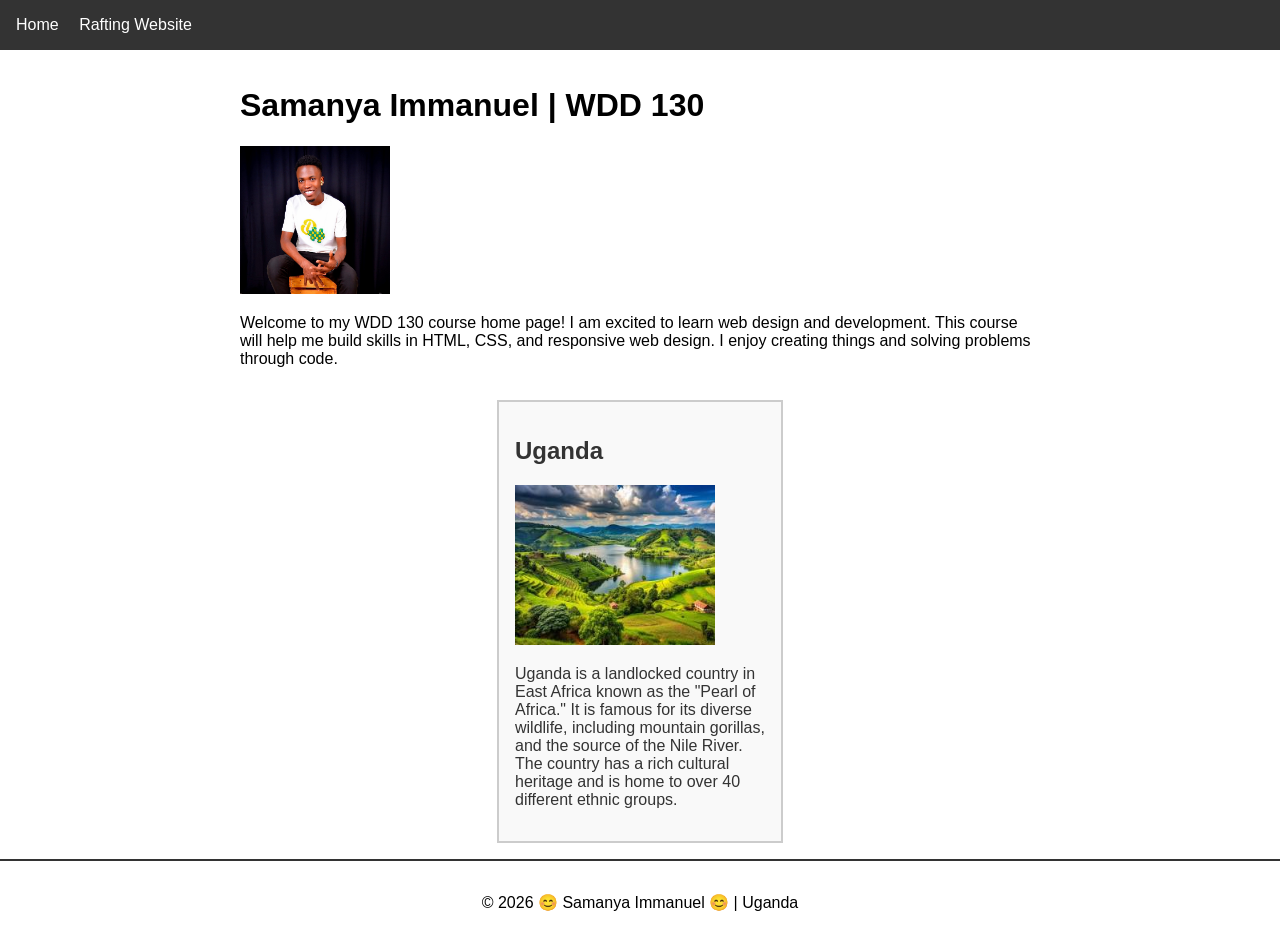
==== index.html @ 30a8c6ed "second week assignments" ====
<!DOCTYPE html>
<html lang="en">

<head>
    <meta charset="UTF-8">
    <meta name="viewport" content="width=device-width, initial-scale=1.0">
    <meta name="description" content="Samanya Immanuel WDD 130 course home page - Learn web design and development, HTML, CSS, and responsive web design.">
    <meta name="author" content="Samanya Immanuel">
    <title>SAMANYA IMMANUEL | WDD 130</title>
    <link rel="stylesheet" href="styles/styles.css">
</head>

<body>
    <header>
        <nav>
            <a href="#">Home</a>
            <a href="wwr/">Rafting Website</a>
        </nav>
    </header>
    <main>
        <h1>Samanya Immanuel | WDD 130</h1>
        <img src="week01/images/profile.jpg" alt="Profile picture of Samaya Immanuel" width="200">
        <p>Welcome to my WDD 130 course home page! I am excited to learn web design and development.
            This course will help me build skills in HTML, CSS, and responsive web design. I enjoy
            creating things and solving problems through code.</p>
    </main>
    <aside>
        <h2>Uganda</h2>
        <img src="week01/images/images.png" alt="Uganda" width="200">
        <p>Uganda is a landlocked country in East Africa known as the "Pearl of Africa." It is famous for its diverse wildlife, including mountain gorillas, and the source of the Nile River. The country has a rich cultural heritage and is home to over 40 different ethnic groups.</p>
    </aside>
    <footer>
        <p>&copy; 2026 😊 Samanya Immanuel 😊 | Uganda</p>
    </footer>
</body>

</html>
---- styles/styles.css ----
/* General Styles */
body {
    font-family: Arial, Helvetica, sans-serif;
    margin: 0;
    padding: 0;
}

/* Header Styles */
header {
    background-color: #333;
    color: white;
    padding: 1rem;
}

nav a {
    color: white;
    text-decoration: none;
    margin-right: 1rem;
}

/* Main Styles */
main {
    max-width: 800px;
    margin: 0 auto;
    padding: 1rem;
}

main img {
    width: 150px;
    height: auto;
}

/* Paragraph Styles */
p {
    padding: 0;
}

/* Aside Styles */
aside {
    width: 250px;
    margin: 0 auto;
    border: 2px solid #ccc;
    padding: 1rem;
    background-color: #f9f9f9;
    color: #333;
}

aside img {
    width: 200px;
    height: auto;
}

/* Footer Styles */
footer {
    margin-top: 1rem;
    border-top: 2px solid #333;
    text-align: center;
    padding: 1rem;
}
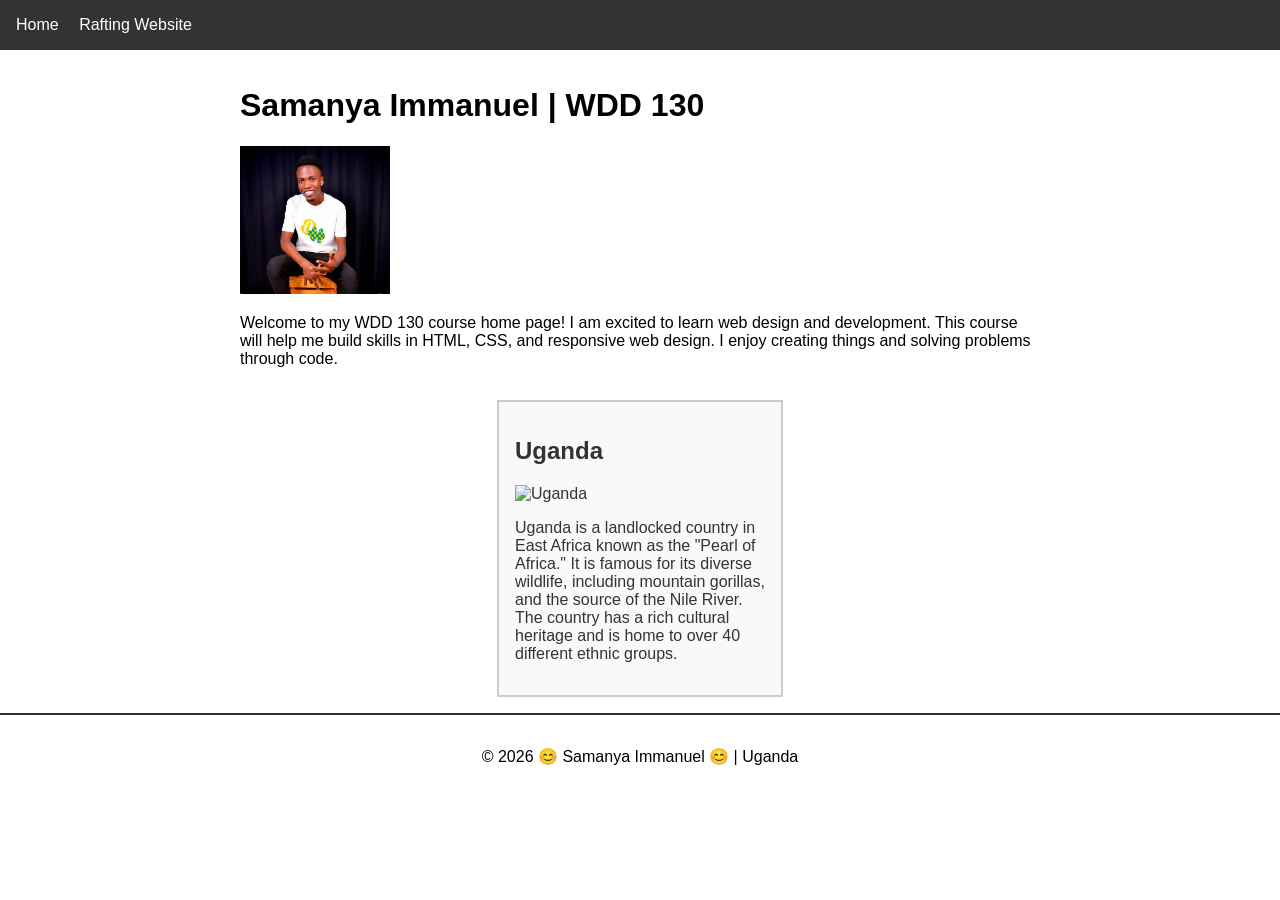
==== commit e4e240db: "Fixed image path for Uganda" ====
--- a/index.html
+++ b/index.html
@@ -26,7 +26,7 @@
     </main>
     <aside>
         <h2>Uganda</h2>
-        <img src="week01/images/images.png" alt="Uganda" width="200">
+        <img src="images/images.jpg" alt="Uganda" width="200">
         <p>Uganda is a landlocked country in East Africa known as the "Pearl of Africa." It is famous for its diverse wildlife, including mountain gorillas, and the source of the Nile River. The country has a rich cultural heritage and is home to over 40 different ethnic groups.</p>
     </aside>
     <footer>
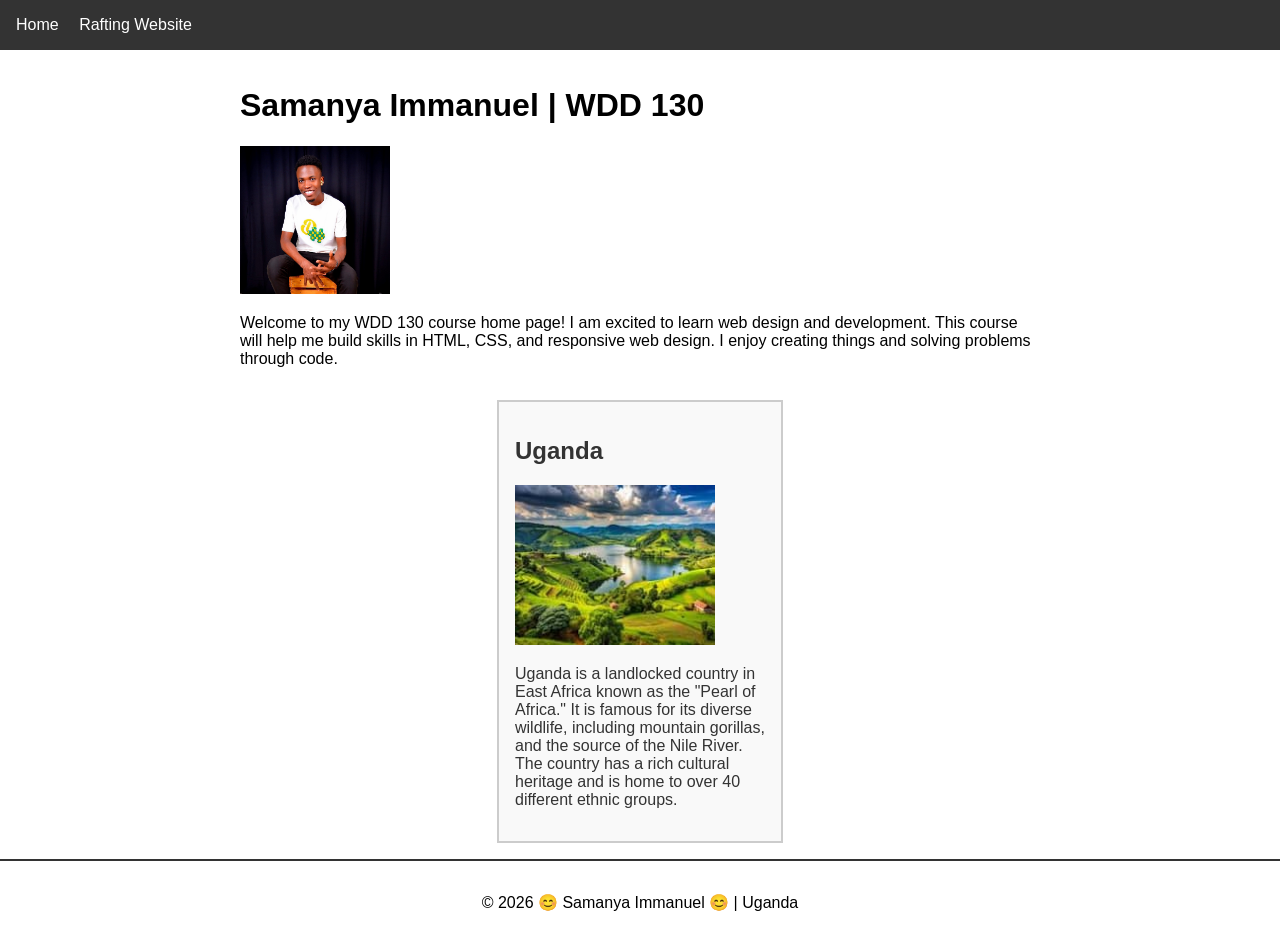
==== commit 0e1475d0: "Second week assignments" ====
--- a/index.html
+++ b/index.html
@@ -34,4 +34,4 @@
     </footer>
 </body>
 
-</html>+</html>
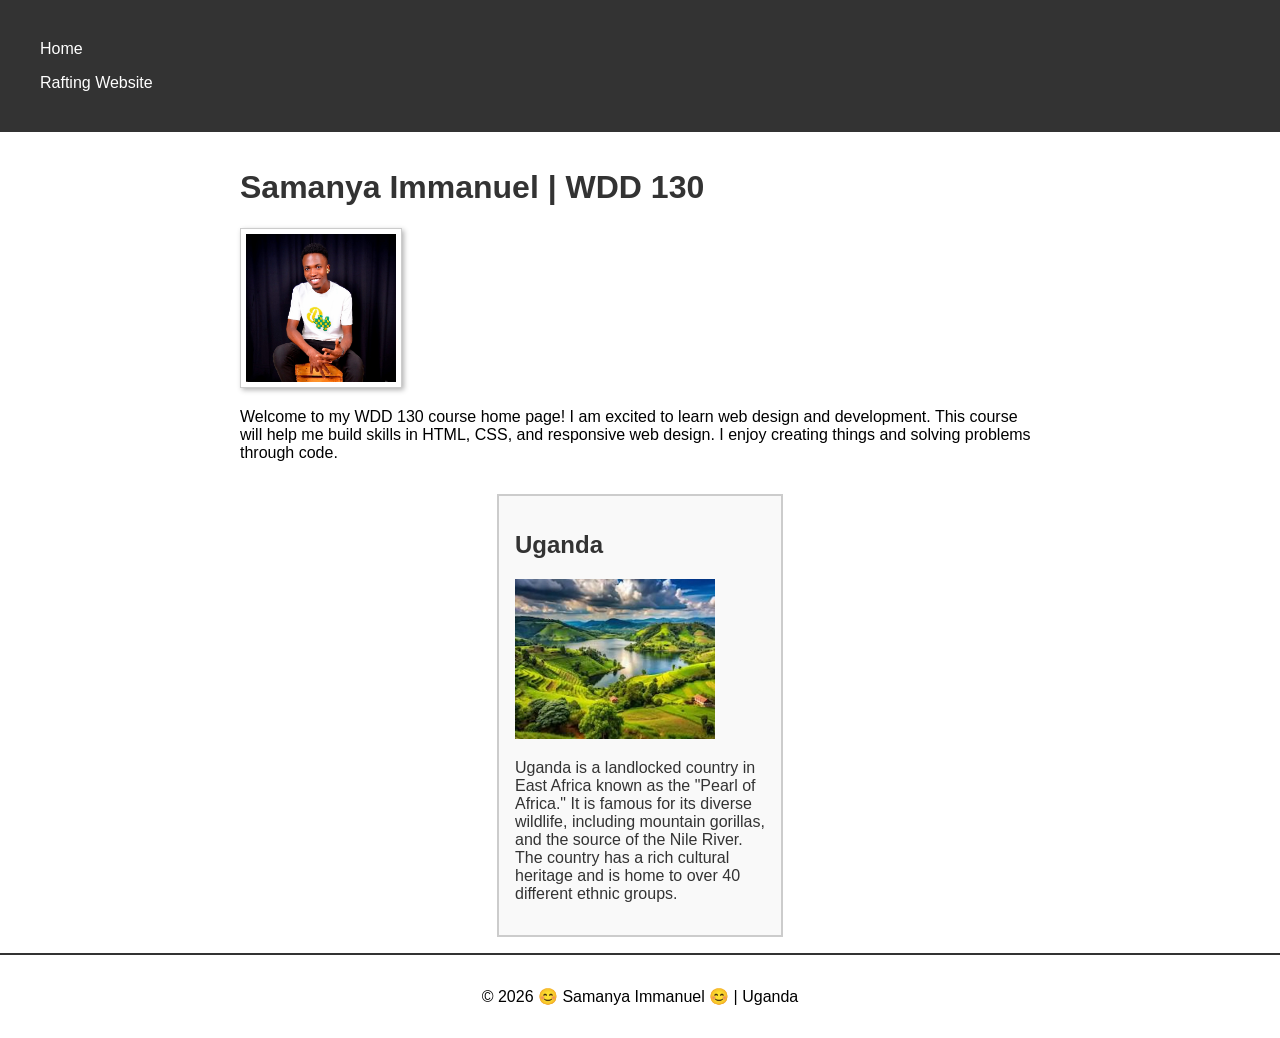
==== commit 6ab40bfb: "Second week assignments" ====
--- a/index.html
+++ b/index.html
@@ -26,7 +26,7 @@
     </main>
     <aside>
         <h2>Uganda</h2>
-        <img src="images/images.jpg" alt="Uganda" width="200">
+        <img src="images/images.webp" alt="Uganda" width="200">
         <p>Uganda is a landlocked country in East Africa known as the "Pearl of Africa." It is famous for its diverse wildlife, including mountain gorillas, and the source of the Nile River. The country has a rich cultural heritage and is home to over 40 different ethnic groups.</p>
     </aside>
     <footer>
--- a/styles/styles.css
+++ b/styles/styles.css
@@ -12,10 +12,17 @@
     padding: 1rem;
 }
 
+nav {
+    background-color: #333;
+    padding: 1rem;
+}
+
 nav a {
     color: white;
     text-decoration: none;
     margin-right: 1rem;
+    padding: 0.5rem;
+    display: block;
 }
 
 /* Main Styles */
@@ -25,9 +32,16 @@
     padding: 1rem;
 }
 
+h1 {
+    color: #333;
+}
+
 main img {
     width: 150px;
     height: auto;
+    border: 1px solid #ccc;
+    padding: 5px;
+    box-shadow: 2px 2px 5px rgba(0,0,0,0.3);
 }
 
 /* Paragraph Styles */
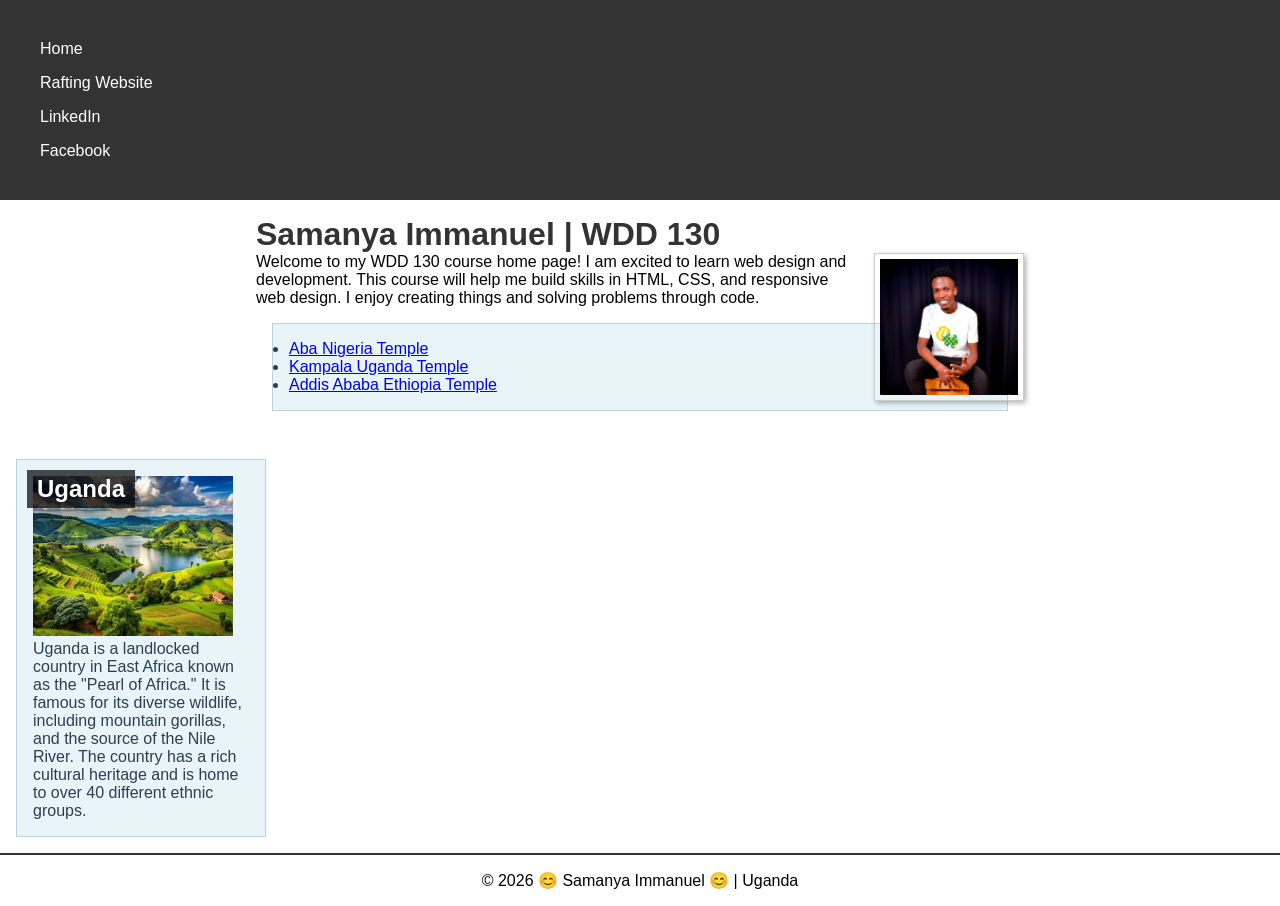
==== commit d4726147: "Home Page Enhancement" ====
--- a/index.html
+++ b/index.html
@@ -15,6 +15,8 @@
         <nav>
             <a href="#">Home</a>
             <a href="wwr/">Rafting Website</a>
+            <a href="https://linkedin.com" target="_blank" rel="noopener">LinkedIn</a>
+            <a href="https://facebook.com" target="_blank" rel="noopener">Facebook</a>
         </nav>
     </header>
     <main>
@@ -23,8 +25,13 @@
         <p>Welcome to my WDD 130 course home page! I am excited to learn web design and development.
             This course will help me build skills in HTML, CSS, and responsive web design. I enjoy
             creating things and solving problems through code.</p>
+        <ul class="box">
+            <li><a href="https://www.churchofjesuschrist.org/temples/aba-nigeria-temple?lang=eng" target="_blank" rel="noopener">Aba Nigeria Temple</a></li>
+            <li><a href="https://www.churchofjesuschrist.org/temples/kampala-uganda-temple?lang=eng" target="_blank" rel="noopener">Kampala Uganda Temple</a></li>
+            <li><a href="https://www.churchofjesuschrist.org/temples/addis-ababa-ethiopia-temple?lang=eng" target="_blank" rel="noopener">Addis Ababa Ethiopia Temple</a></li>
+        </ul>
     </main>
-    <aside>
+    <aside class="box">
         <h2>Uganda</h2>
         <img src="images/images.webp" alt="Uganda" width="200">
         <p>Uganda is a landlocked country in East Africa known as the "Pearl of Africa." It is famous for its diverse wildlife, including mountain gorillas, and the source of the Nile River. The country has a rich cultural heritage and is home to over 40 different ethnic groups.</p>
--- a/styles/styles.css
+++ b/styles/styles.css
@@ -1,3 +1,10 @@
+/* Universal Selector */
+* {
+    margin: 0;
+    padding: 0;
+    box-sizing: border-box;
+}
+
 /* General Styles */
 body {
     font-family: Arial, Helvetica, sans-serif;
@@ -42,6 +49,8 @@
     border: 1px solid #ccc;
     padding: 5px;
     box-shadow: 2px 2px 5px rgba(0,0,0,0.3);
+    float: right;
+    margin-left: 1rem;
 }
 
 /* Paragraph Styles */
@@ -54,14 +63,23 @@
     width: 250px;
     margin: 0 auto;
     border: 2px solid #ccc;
-    padding: 1rem;
     background-color: #f9f9f9;
     color: #333;
+    position: relative;
 }
 
 aside img {
     width: 200px;
     height: auto;
+}
+
+aside h2 {
+    position: absolute;
+    top: 10px;
+    left: 10px;
+    background-color: rgba(0, 0, 0, 0.7);
+    color: white;
+    padding: 5px 10px;
 }
 
 /* Footer Styles */
@@ -71,3 +89,12 @@
     text-align: center;
     padding: 1rem;
 }
+
+/* Class Selectors */
+.box {
+    margin: 1rem;
+    padding: 1rem;
+    background-color: #e8f4f8;
+    color: #2c3e50;
+    border: 1px solid #b8d4e3;
+}
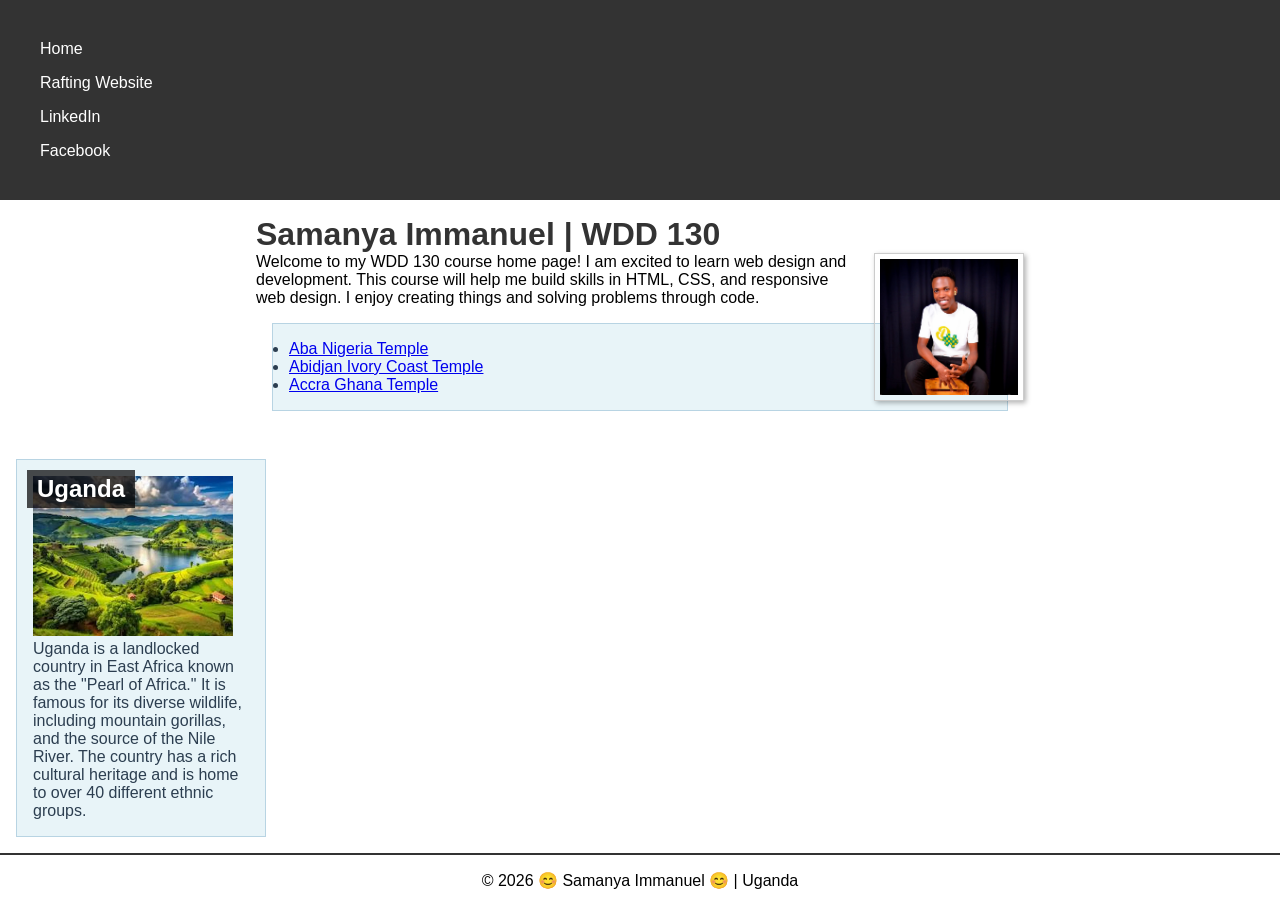
==== commit 851078b1: "Home Page Enhancement" ====
--- a/index.html
+++ b/index.html
@@ -26,9 +26,9 @@
             This course will help me build skills in HTML, CSS, and responsive web design. I enjoy
             creating things and solving problems through code.</p>
         <ul class="box">
-            <li><a href="https://www.churchofjesuschrist.org/temples/aba-nigeria-temple?lang=eng" target="_blank" rel="noopener">Aba Nigeria Temple</a></li>
-            <li><a href="https://www.churchofjesuschrist.org/temples/kampala-uganda-temple?lang=eng" target="_blank" rel="noopener">Kampala Uganda Temple</a></li>
-            <li><a href="https://www.churchofjesuschrist.org/temples/addis-ababa-ethiopia-temple?lang=eng" target="_blank" rel="noopener">Addis Ababa Ethiopia Temple</a></li>
+            <li><a href="https://www.churchofjesuschrist.org/temples/details/aba-nigeria-temple?lang=eng" target="_blank" rel="noopener">Aba Nigeria Temple</a></li>
+            <li><a href="https://www.churchofjesuschrist.org/temples/details/abidjan-ivory-coast-temple?lang=eng" target="_blank" rel="noopener">Abidjan Ivory Coast Temple</a></li>
+            <li><a href="https://www.churchofjesuschrist.org/temples/details/accra-ghana-temple?lang=eng" target="_blank" rel="noopener">Accra Ghana Temple</a></li>
         </ul>
     </main>
     <aside class="box">
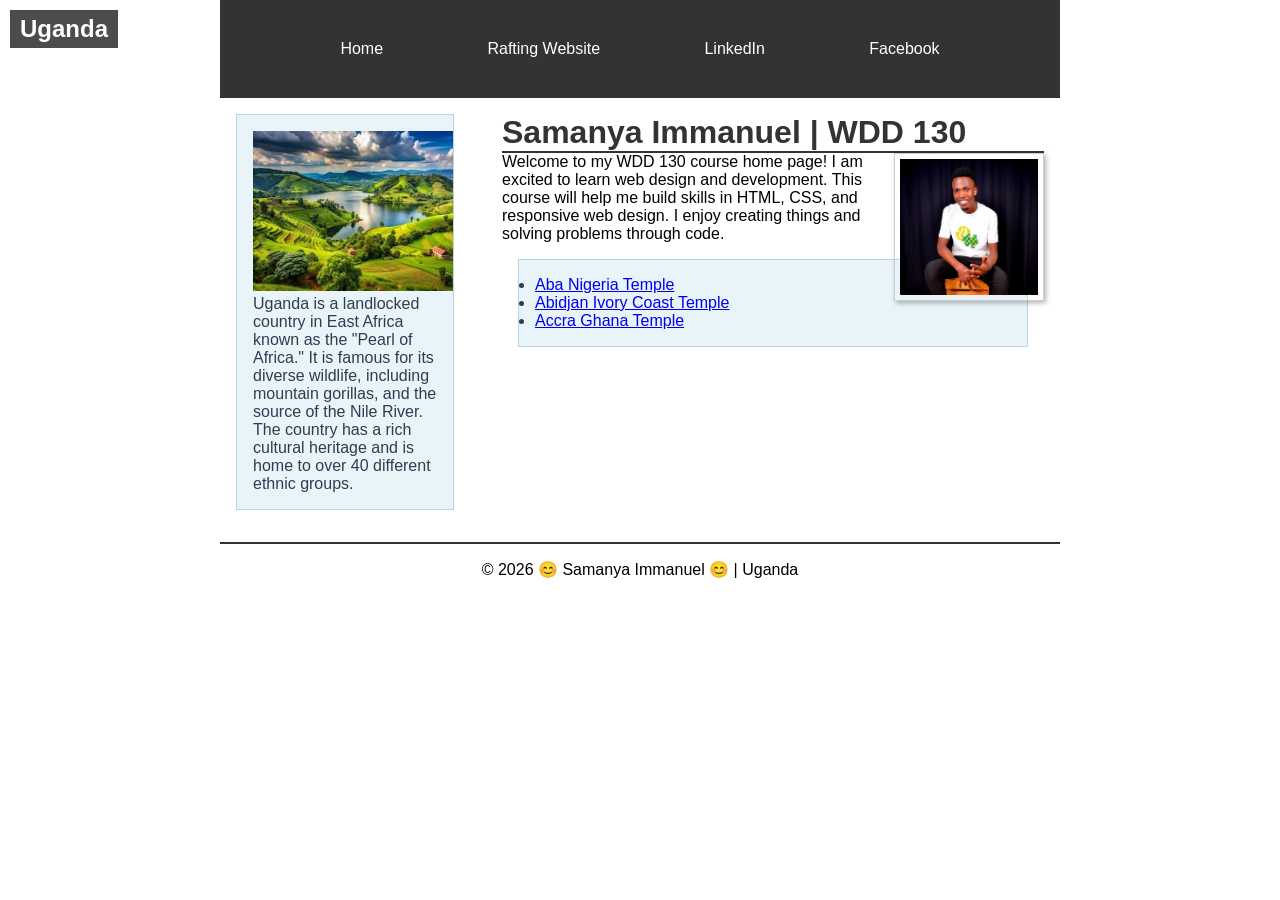
==== commit 4abb7a21: "week 4 assignments" ====
--- a/index.html
+++ b/index.html
@@ -19,23 +19,25 @@
             <a href="https://facebook.com" target="_blank" rel="noopener">Facebook</a>
         </nav>
     </header>
-    <main>
-        <h1>Samanya Immanuel | WDD 130</h1>
-        <img src="week01/images/profile.jpg" alt="Profile picture of Samaya Immanuel" width="200">
-        <p>Welcome to my WDD 130 course home page! I am excited to learn web design and development.
-            This course will help me build skills in HTML, CSS, and responsive web design. I enjoy
-            creating things and solving problems through code.</p>
-        <ul class="box">
-            <li><a href="https://www.churchofjesuschrist.org/temples/details/aba-nigeria-temple?lang=eng" target="_blank" rel="noopener">Aba Nigeria Temple</a></li>
-            <li><a href="https://www.churchofjesuschrist.org/temples/details/abidjan-ivory-coast-temple?lang=eng" target="_blank" rel="noopener">Abidjan Ivory Coast Temple</a></li>
-            <li><a href="https://www.churchofjesuschrist.org/temples/details/accra-ghana-temple?lang=eng" target="_blank" rel="noopener">Accra Ghana Temple</a></li>
-        </ul>
-    </main>
-    <aside class="box">
-        <h2>Uganda</h2>
-        <img src="images/images.webp" alt="Uganda" width="200">
-        <p>Uganda is a landlocked country in East Africa known as the "Pearl of Africa." It is famous for its diverse wildlife, including mountain gorillas, and the source of the Nile River. The country has a rich cultural heritage and is home to over 40 different ethnic groups.</p>
-    </aside>
+    <div class="grid">
+        <main>
+            <h1>Samanya Immanuel | WDD 130</h1>
+            <img src="week01/images/profile.jpg" alt="Profile picture of Samaya Immanuel" width="200">
+            <p>Welcome to my WDD 130 course home page! I am excited to learn web design and development.
+                This course will help me build skills in HTML, CSS, and responsive web design. I enjoy
+                creating things and solving problems through code.</p>
+            <ul class="box">
+                <li><a href="https://www.churchofjesuschrist.org/temples/details/aba-nigeria-temple?lang=eng" target="_blank" rel="noopener">Aba Nigeria Temple</a></li>
+                <li><a href="https://www.churchofjesuschrist.org/temples/details/abidjan-ivory-coast-temple?lang=eng" target="_blank" rel="noopener">Abidjan Ivory Coast Temple</a></li>
+                <li><a href="https://www.churchofjesuschrist.org/temples/details/accra-ghana-temple?lang=eng" target="_blank" rel="noopener">Accra Ghana Temple</a></li>
+            </ul>
+        </main>
+        <aside class="box">
+            <h2>Uganda</h2>
+            <img src="images/images.webp" alt="Uganda" width="200">
+            <p>Uganda is a landlocked country in East Africa known as the "Pearl of Africa." It is famous for its diverse wildlife, including mountain gorillas, and the source of the Nile River. The country has a rich cultural heritage and is home to over 40 different ethnic groups.</p>
+        </aside>
+    </div>
     <footer>
         <p>&copy; 2026 😊 Samanya Immanuel 😊 | Uganda</p>
     </footer>
--- a/styles/styles.css
+++ b/styles/styles.css
@@ -12,6 +12,12 @@
     padding: 0;
 }
 
+/* Header and Footer Styles */
+header, .grid, footer {
+    max-width: 840px;
+    margin: 0 auto;
+}
+
 /* Header Styles */
 header {
     background-color: #333;
@@ -22,25 +28,26 @@
 nav {
     background-color: #333;
     padding: 1rem;
+    display: flex;
+    justify-content: space-evenly;
+    align-items: center;
 }
 
 nav a {
     color: white;
     text-decoration: none;
-    margin-right: 1rem;
-    padding: 0.5rem;
+    padding: 0.5rem 1rem;
     display: block;
 }
 
 /* Main Styles */
 main {
-    max-width: 800px;
-    margin: 0 auto;
     padding: 1rem;
 }
 
 h1 {
     color: #333;
+    border-bottom: 2px solid #333;
 }
 
 main img {
@@ -58,14 +65,15 @@
     padding: 0;
 }
 
-/* Aside Styles */
+/* Grid Layout */
+.grid {
+    display: grid;
+    grid-template-columns: 250px 1fr;
+    gap: 1rem;
+}
+
 aside {
-    width: 250px;
-    margin: 0 auto;
-    border: 2px solid #ccc;
-    background-color: #f9f9f9;
-    color: #333;
-    position: relative;
+    grid-row: 1 / 2;
 }
 
 aside img {
